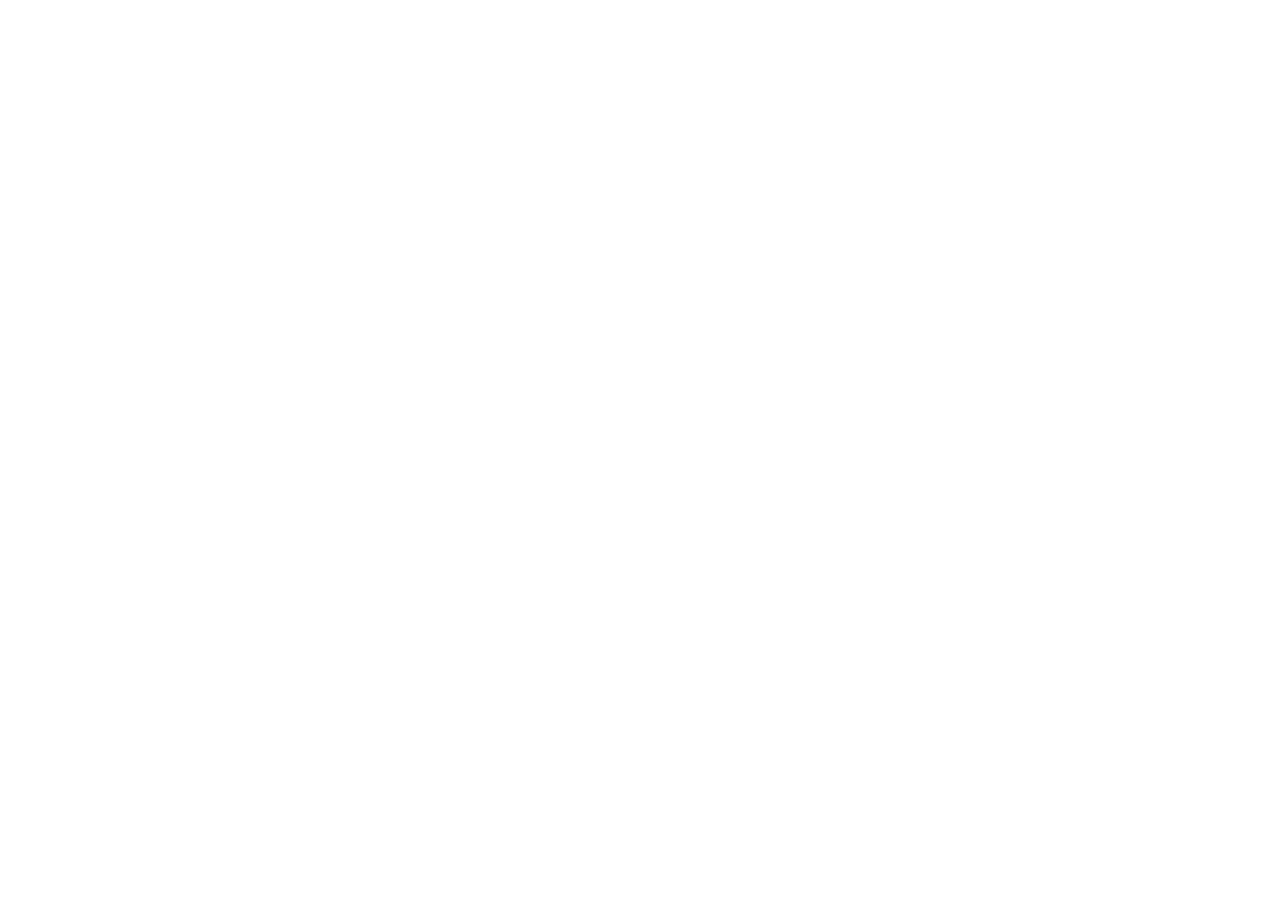
==== color-changer/index.html @ 8c1114a4 "commit" ====
<!DOCTYPE html>
<html lang="en">
<head>
    <meta charset="UTF-8">
    <meta http-equiv="X-UA-Compatible" content="IE=edge">
    <meta name="viewport" content="width=device-width, initial-scale=1.0">
    <title>Document</title>
</head>
<body>
    
</body>
</html>
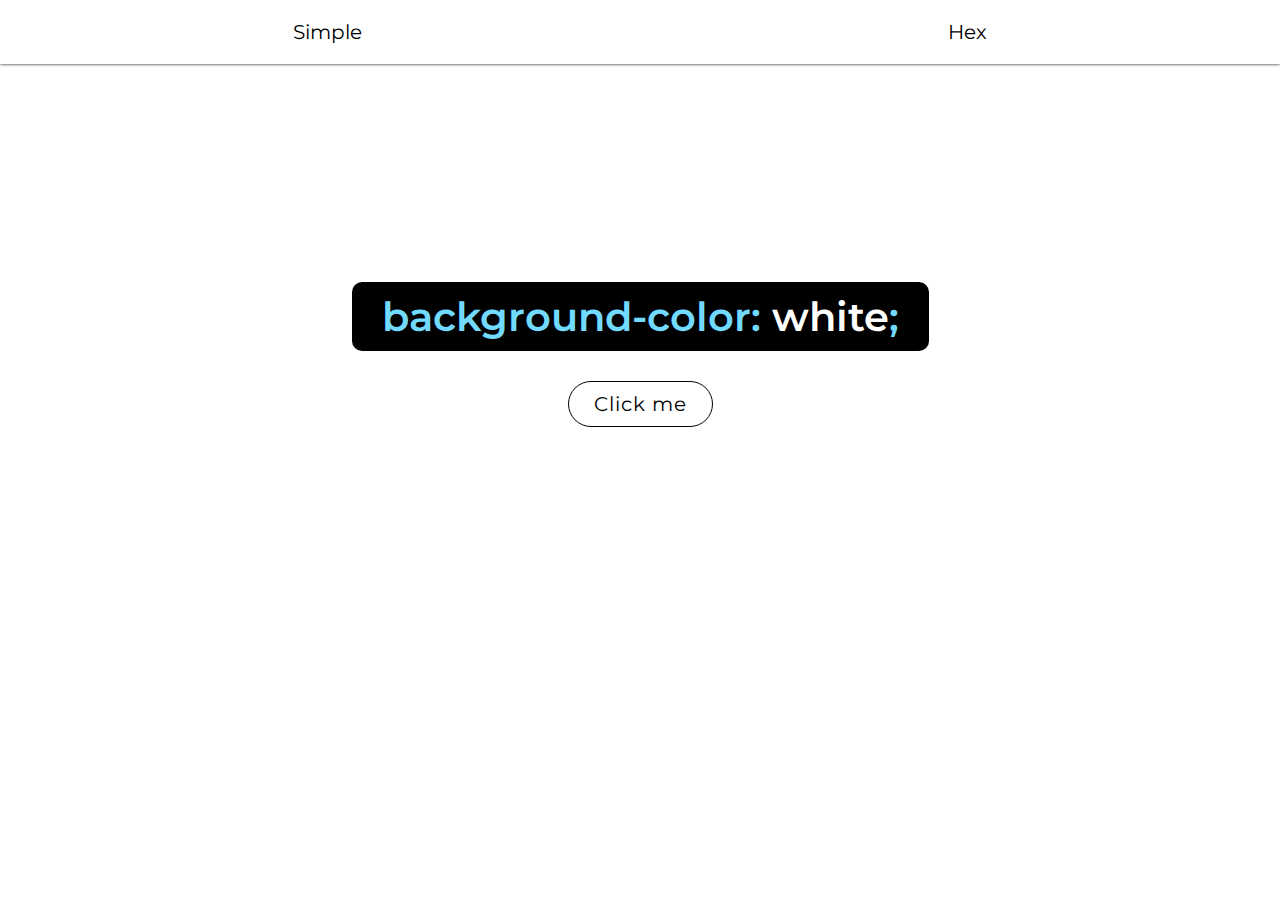
==== commit 00371f45: "commit" ====
--- a/color-changer/index.html
+++ b/color-changer/index.html
@@ -4,9 +4,26 @@
     <meta charset="UTF-8">
     <meta http-equiv="X-UA-Compatible" content="IE=edge">
     <meta name="viewport" content="width=device-width, initial-scale=1.0">
-    <title>Document</title>
+    <title>Color Changer</title>
+    <link rel="preconnect" href="https://fonts.googleapis.com">
+    <link rel="preconnect" href="https://fonts.gstatic.com" crossorigin>
+    <link href="https://fonts.googleapis.com/css2?family=Montserrat:wght@300;400;500;600&display=swap" rel="stylesheet">
+    <link rel="stylesheet" href="style.css">
 </head>
 <body>
-    
+    <div class="header">
+        <div class="header__left">Simple</div>
+        <div class="header__right">Hex</div>
+    </div>
+    <div class="main">
+        <div class="main__target">
+            background-color:
+            <span class="main__target-color">white</span>;
+        </div>
+        <button class="main__btn">
+            Click me
+        </button>
+    </div>
+    <script src="main.js"></script>
 </body>
 </html>--- a/color-changer/style.css
+++ b/color-changer/style.css
@@ -0,0 +1,71 @@
+*, 
+*::after,
+*::before {
+    padding: 0;
+    margin: 0;
+    box-sizing: border-box;
+    user-select: none;
+}
+
+body {
+    font: 400 20px 'Montserrat', sans-serif;
+    background-color: white;
+    width: 100vw;
+    height: 100vh;
+}
+
+.header {
+    width: 100%;
+    box-shadow: 0 0 3px #000;
+    display: flex;
+    justify-content: space-around;
+}
+
+.header__left,
+.header__right {
+    padding: 20px 0;
+    cursor: pointer;
+    transition: all .2s;
+}
+
+.header__left:hover,
+.header__right:hover {
+    color: rgb(81, 162, 112);
+}
+
+.main {
+    max-width: 100vw;
+    max-height: 100vh;
+    text-align: center;
+}
+
+.main__target {
+    width: fit-content;
+    color: rgb(115, 218, 255);
+    background-color: #000;
+    padding: 10px 30px;
+    font-size: 40px;
+    border-radius: 10px;
+    margin: 17% auto 30px;
+    font-weight: 600;
+}
+
+.main__target span {
+    color: white;
+}
+
+.main__btn {
+    border: 1px solid #000;
+    border-radius: 100px;
+    padding: 10px 25px;
+    font: 400 20px 'Montserrat', sans-serif;
+    letter-spacing: 0.05em;
+    background-color: transparent;
+    cursor: pointer;
+    transition: all .2s;
+}
+
+.main__btn:hover {
+    background-color: #000;
+    color: white;
+}